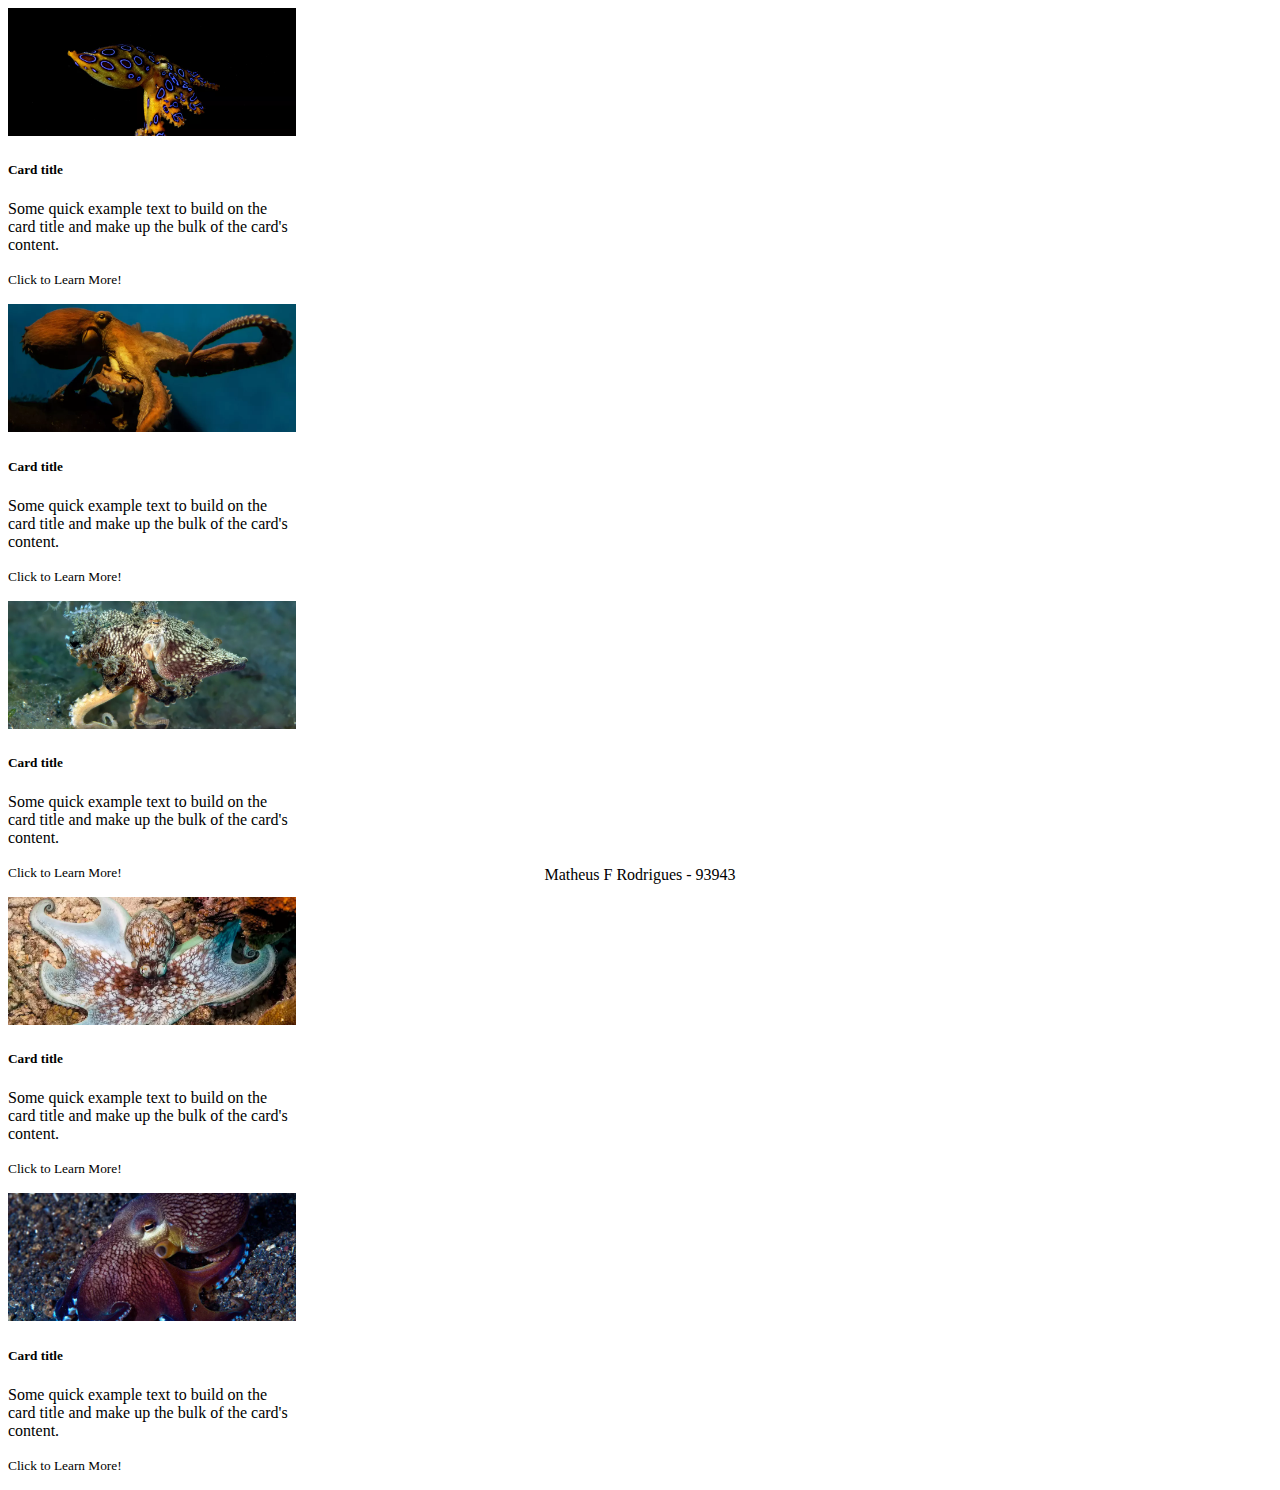
==== src/view/index.html @ a6050298 "add text footer" ====
<!DOCTYPE html>
<html>
    <head>
        <title>Programação Web</title>
        <meta charset="UTF-8">
        <link   href="https://cdn.jsdelivr.net/npm/bootstrap@5.0.0-beta1/dist/css/bootstrap.min.css" 
                rel="stylesheet" 
                integrity="sha384-giJF6kkoqNQ00vy+HMDP7azOuL0xtbfIcaT9wjKHr8RbDVddVHyTfAAsrekwKmP1" 
                crossorigin="anonymous">
        
        <link href="../content/css/index.css"  rel="stylesheet" type="text/css"/>

    </head>
    <body>
        <!-- <h1>Sobre</h1>
        <h2>Validação da hospedagem da página Web</h2>
        <p>Este é um arquivo HTML simples para validar o funcionamento da hospedagem de página. Sobre o tema... eu ainda não pensei ainda (desculpa professor!).</p> -->
        
        <div class="container-fluid">
            <div class="row">
                <!--
                    CARD 1
                -->
                <div class="col-12 col-sm-6 col-md-6 col-lg-4 col-xl-2 offset-xl-1">
                    <div class="card" style="width: 18rem;">
                        <img class="card-img-top" src="../content/img/blue-ringed-octopus.webp" alt="Card image cap">
                        <div class="card-body">
                        <h5 class="card-title">Card title</h5>
                        <p class="card-text">Some quick example text to build on the card title and make up the bulk of the card's content.</p>
                        <p class="card-text"><small class="text-muted">Click to Learn More!</small></p>
                        <!-- <a href="#" class="btn btn-primary">Go somewhere</a> -->
                        </div>
                    </div>
                </div>
                <!--
                    CARD 2
                -->
                <div class="col-12 col-sm-6 col-md-6 col-lg-4 col-xl-2">
                    <div class="card" style="width: 18rem;">
                        <img class="card-img-top" src="../content/img/giant-pacific-octopus.webp" alt="Card image cap">
                        <div class="card-body">
                        <h5 class="card-title">Card title</h5>
                        <p class="card-text">Some quick example text to build on the card title and make up the bulk of the card's content.</p>
                        <!-- <a href="#" class="btn btn-primary">Go somewhere</a> -->
                        <p class="card-text"><small class="text-muted">Click to Learn More!</small></p>
                        </div>
                    </div>
                </div>
                <!--
                    CARD 3
                -->
                <div class="col-12 col-sm-6 col-md-6 col-lg-4 col-xl-2">
                    <div class="card" style="width: 18rem;">
                        <img class="card-img-top" src="../content/img/mimic-octopus.webp" alt="Card image cap">
                        <div class="card-body">
                        <h5 class="card-title">Card title</h5>
                        <p class="card-text">Some quick example text to build on the card title and make up the bulk of the card's content.</p>
                        <!-- <a href="#" class="btn btn-primary">Go somewhere</a> -->
                        <p class="card-text"><small class="text-muted">Click to Learn More!</small></p>
                        </div>
                    </div>
                </div>
                <!--
                    CARD 4
                -->
                <div class="col-12 col-sm-6 col-md-6 col-lg-4 col-xl-2">
                    <div class="card" style="width: 18rem;">
                        <img class="card-img-top" src="../content/img/caribbean-reef-octopus.webp" alt="Card image cap">
                        <div class="card-body">
                        <h5 class="card-title">Card title</h5>
                        <p class="card-text">Some quick example text to build on the card title and make up the bulk of the card's content.</p>
                        <!-- <a href="#" class="btn btn-primary">Go somewhere</a> -->
                        <p class="card-text"><small class="text-muted">Click to Learn More!</small></p>
                        </div>
                    </div>
                </div>
                <!--
                    CARD 5
                -->
                <div class="col-12 col-sm-6 col-md-6 col-lg-4 col-xl-2">
                    <div class="card" style="width: 18rem;">
                        <img class="card-img-top" src="../content/img/coconut-octopus.webp" alt="Card image cap">
                        <div class="card-body">
                        <h5 class="card-title">Card title</h5>
                        <p class="card-text">Some quick example text to build on the card title and make up the bulk of the card's content.</p>
                        <!-- <a href="#" class="btn btn-primary">Go somewhere</a> -->
                        <p class="card-text"><small class="text-muted">Click to Learn More!</small></p>
                        </div>
                    </div>
                </div>

            </div>
        </div>
        
        
        <p class="p-footer">Matheus F Rodrigues - 93943</p>	
    </body>
</html>
---- src/content/css/index.css ----
.p-footer {
    position: absolute; 
    bottom: 0; 
    left: 0; 
    width: 100%; 
    text-align: center;
}

.card-img-top {
    width: 100%;
    height: 10vw;
    object-fit: cover;
}
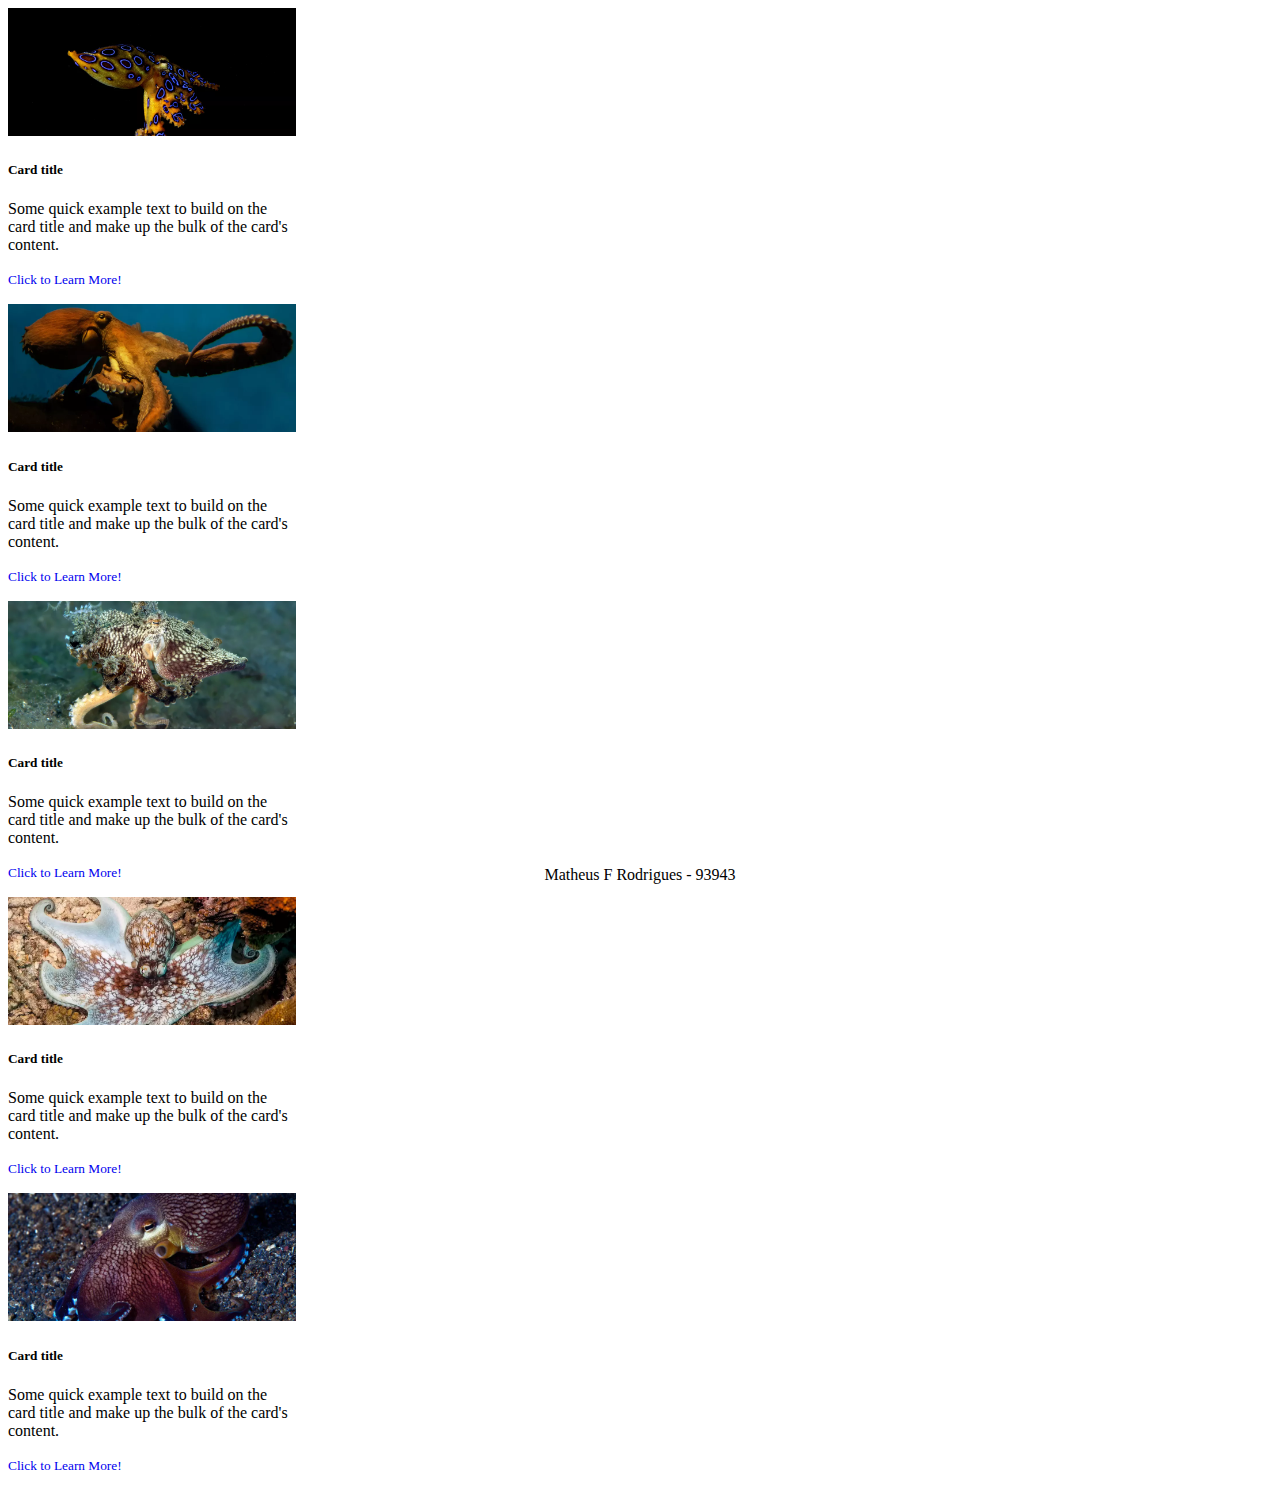
==== commit de29dcd3: "add specific html pages / change details on click link style" ====
--- a/src/view/index.html
+++ b/src/view/index.html
@@ -27,8 +27,9 @@
                         <div class="card-body">
                         <h5 class="card-title">Card title</h5>
                         <p class="card-text">Some quick example text to build on the card title and make up the bulk of the card's content.</p>
-                        <p class="card-text"><small class="text-muted">Click to Learn More!</small></p>
-                        <!-- <a href="#" class="btn btn-primary">Go somewhere</a> -->
+                        <p class="card-text">
+                            <a href="./blue-ringed-octopus.html"><small class="text-muted">Click to Learn More!</small></a>
+                        </p>
                         </div>
                     </div>
                 </div>
@@ -42,7 +43,9 @@
                         <h5 class="card-title">Card title</h5>
                         <p class="card-text">Some quick example text to build on the card title and make up the bulk of the card's content.</p>
                         <!-- <a href="#" class="btn btn-primary">Go somewhere</a> -->
-                        <p class="card-text"><small class="text-muted">Click to Learn More!</small></p>
+                        <p class="card-text">
+                            <a href="./giant-pacific-octopus.html"><small class="text-muted">Click to Learn More!</small></a>
+                        </p>
                         </div>
                     </div>
                 </div>
@@ -56,7 +59,9 @@
                         <h5 class="card-title">Card title</h5>
                         <p class="card-text">Some quick example text to build on the card title and make up the bulk of the card's content.</p>
                         <!-- <a href="#" class="btn btn-primary">Go somewhere</a> -->
-                        <p class="card-text"><small class="text-muted">Click to Learn More!</small></p>
+                        <p class="card-text">
+                            <a href="./mimic-octopus.html"><small class="text-muted">Click to Learn More!</small></a>
+                        </p>
                         </div>
                     </div>
                 </div>
@@ -70,7 +75,9 @@
                         <h5 class="card-title">Card title</h5>
                         <p class="card-text">Some quick example text to build on the card title and make up the bulk of the card's content.</p>
                         <!-- <a href="#" class="btn btn-primary">Go somewhere</a> -->
-                        <p class="card-text"><small class="text-muted">Click to Learn More!</small></p>
+                        <p class="card-text">
+                            <a href="./caribbean-reef-octopus.html"><small class="text-muted">Click to Learn More!</small></a>
+                        </p>
                         </div>
                     </div>
                 </div>
@@ -84,7 +91,9 @@
                         <h5 class="card-title">Card title</h5>
                         <p class="card-text">Some quick example text to build on the card title and make up the bulk of the card's content.</p>
                         <!-- <a href="#" class="btn btn-primary">Go somewhere</a> -->
-                        <p class="card-text"><small class="text-muted">Click to Learn More!</small></p>
+                        <p class="card-text">
+                            <a href="./coconut-octopus.html"><small class="text-muted">Click to Learn More!</small></a>
+                        </p>
                         </div>
                     </div>
                 </div>
--- a/src/content/css/index.css
+++ b/src/content/css/index.css
@@ -10,4 +10,8 @@
     width: 100%;
     height: 10vw;
     object-fit: cover;
+}
+
+.card a {
+    text-decoration: none;
 }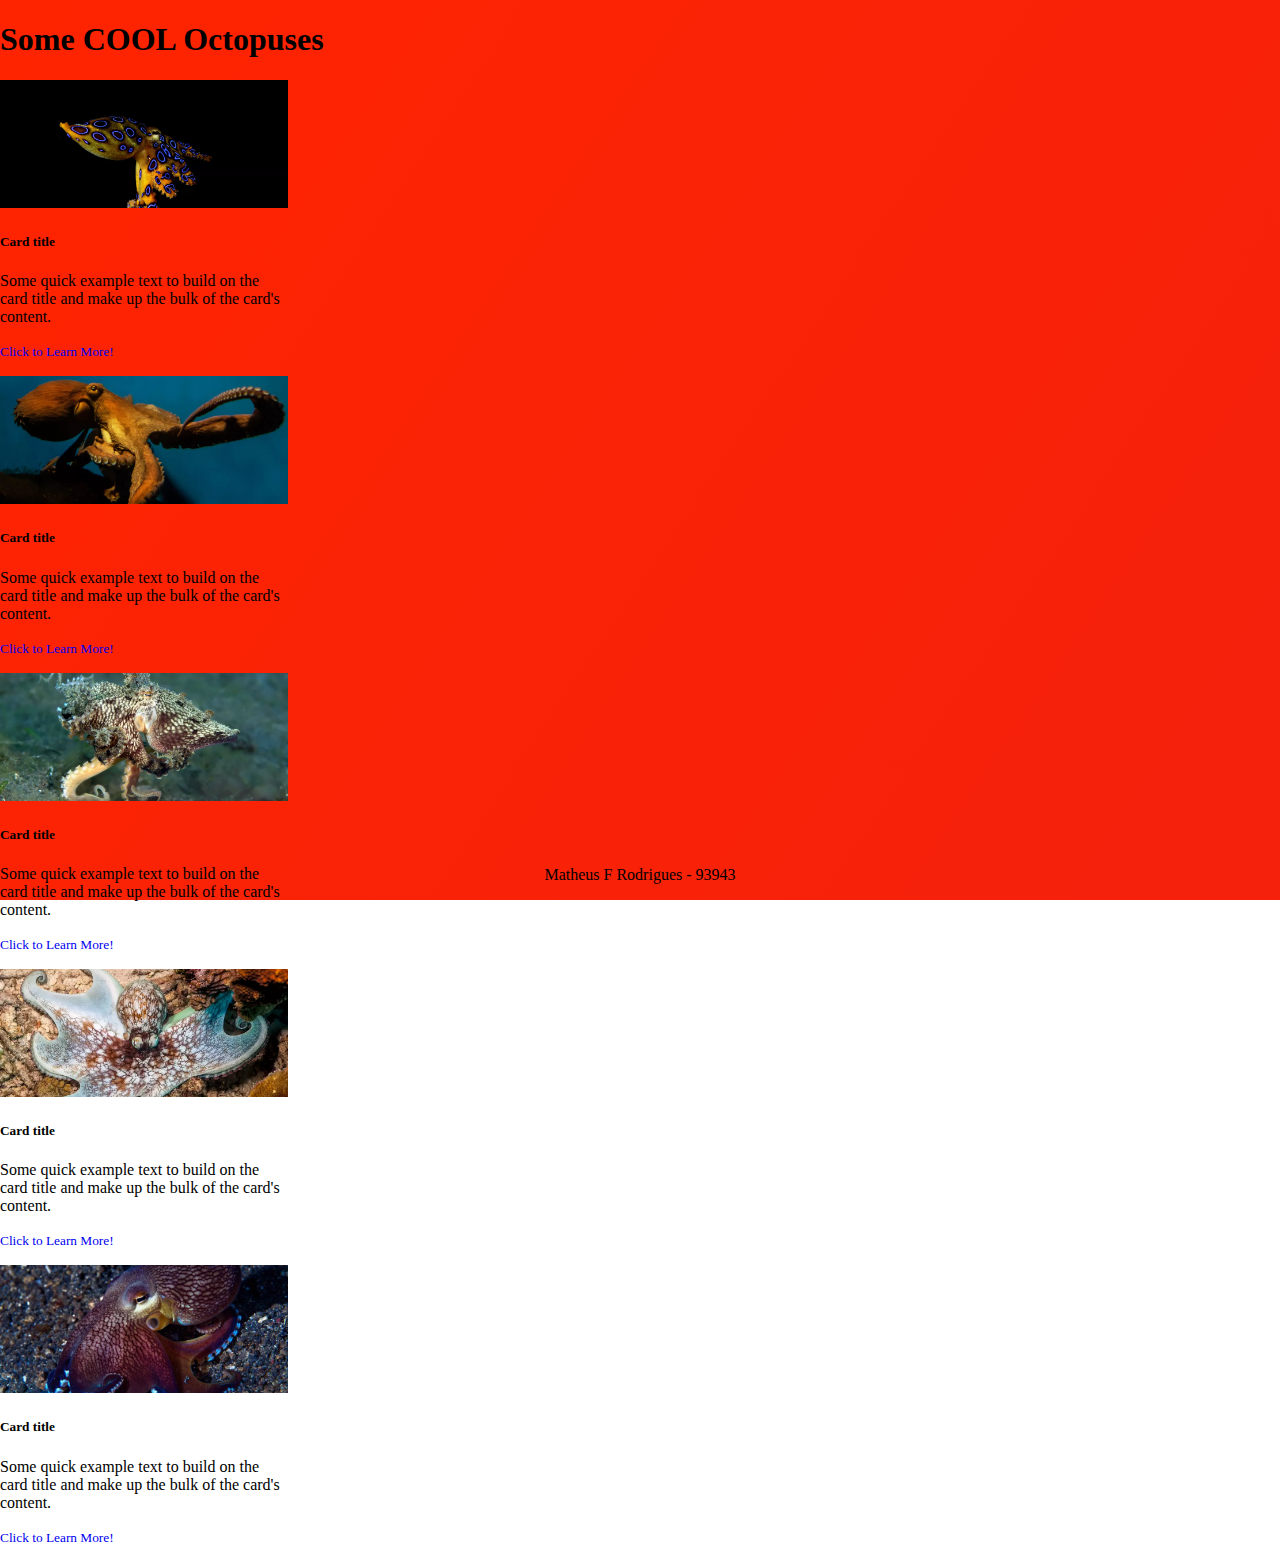
==== commit 6a9a9acb: "add RGB effects" ====
--- a/src/view/index.html
+++ b/src/view/index.html
@@ -12,9 +12,9 @@
 
     </head>
     <body>
-        <!-- <h1>Sobre</h1>
-        <h2>Validação da hospedagem da página Web</h2>
-        <p>Este é um arquivo HTML simples para validar o funcionamento da hospedagem de página. Sobre o tema... eu ainda não pensei ainda (desculpa professor!).</p> -->
+        <div class="wrapper">
+        <h1>Some COOL Octopuses</h1>
+        
         
         <div class="container-fluid">
             <div class="row">
@@ -103,6 +103,7 @@
         
         
         <p class="p-footer">Matheus F Rodrigues - 93943</p>	
+        </div>
     </body>
 </html> 
 
--- a/src/content/css/index.css
+++ b/src/content/css/index.css
@@ -14,4 +14,47 @@
 
 .card a {
     text-decoration: none;
-}+}
+
+
+/*
+    cool RGB effect
+    credits to Milan Nohejl
+    https://codepen.io/nohoid/pen/kIfto
+*/
+.wrapper { 
+    height: 100%;
+    width: 100%;
+    left:0;
+    right: 0;
+    top: 0;
+    bottom: 0;
+    position: absolute;
+  background: linear-gradient(124deg, #ff2400, #e81d1d, #e8b71d, #e3e81d, #1de840, #1ddde8, #2b1de8, #dd00f3, #dd00f3);
+  background-size: 1800% 1800%;
+  
+  -webkit-animation: rainbow 18s ease infinite;
+  -z-animation: rainbow 18s ease infinite;
+  -o-animation: rainbow 18s ease infinite;
+    animation: rainbow 18s ease infinite;}
+  
+  @-webkit-keyframes rainbow {
+      0%{background-position:0% 82%}
+      50%{background-position:100% 19%}
+      100%{background-position:0% 82%}
+  }
+  @-moz-keyframes rainbow {
+      0%{background-position:0% 82%}
+      50%{background-position:100% 19%}
+      100%{background-position:0% 82%}
+  }
+  @-o-keyframes rainbow {
+      0%{background-position:0% 82%}
+      50%{background-position:100% 19%}
+      100%{background-position:0% 82%}
+  }
+  @keyframes rainbow { 
+      0%{background-position:0% 82%}
+      50%{background-position:100% 19%}
+      100%{background-position:0% 82%}
+  }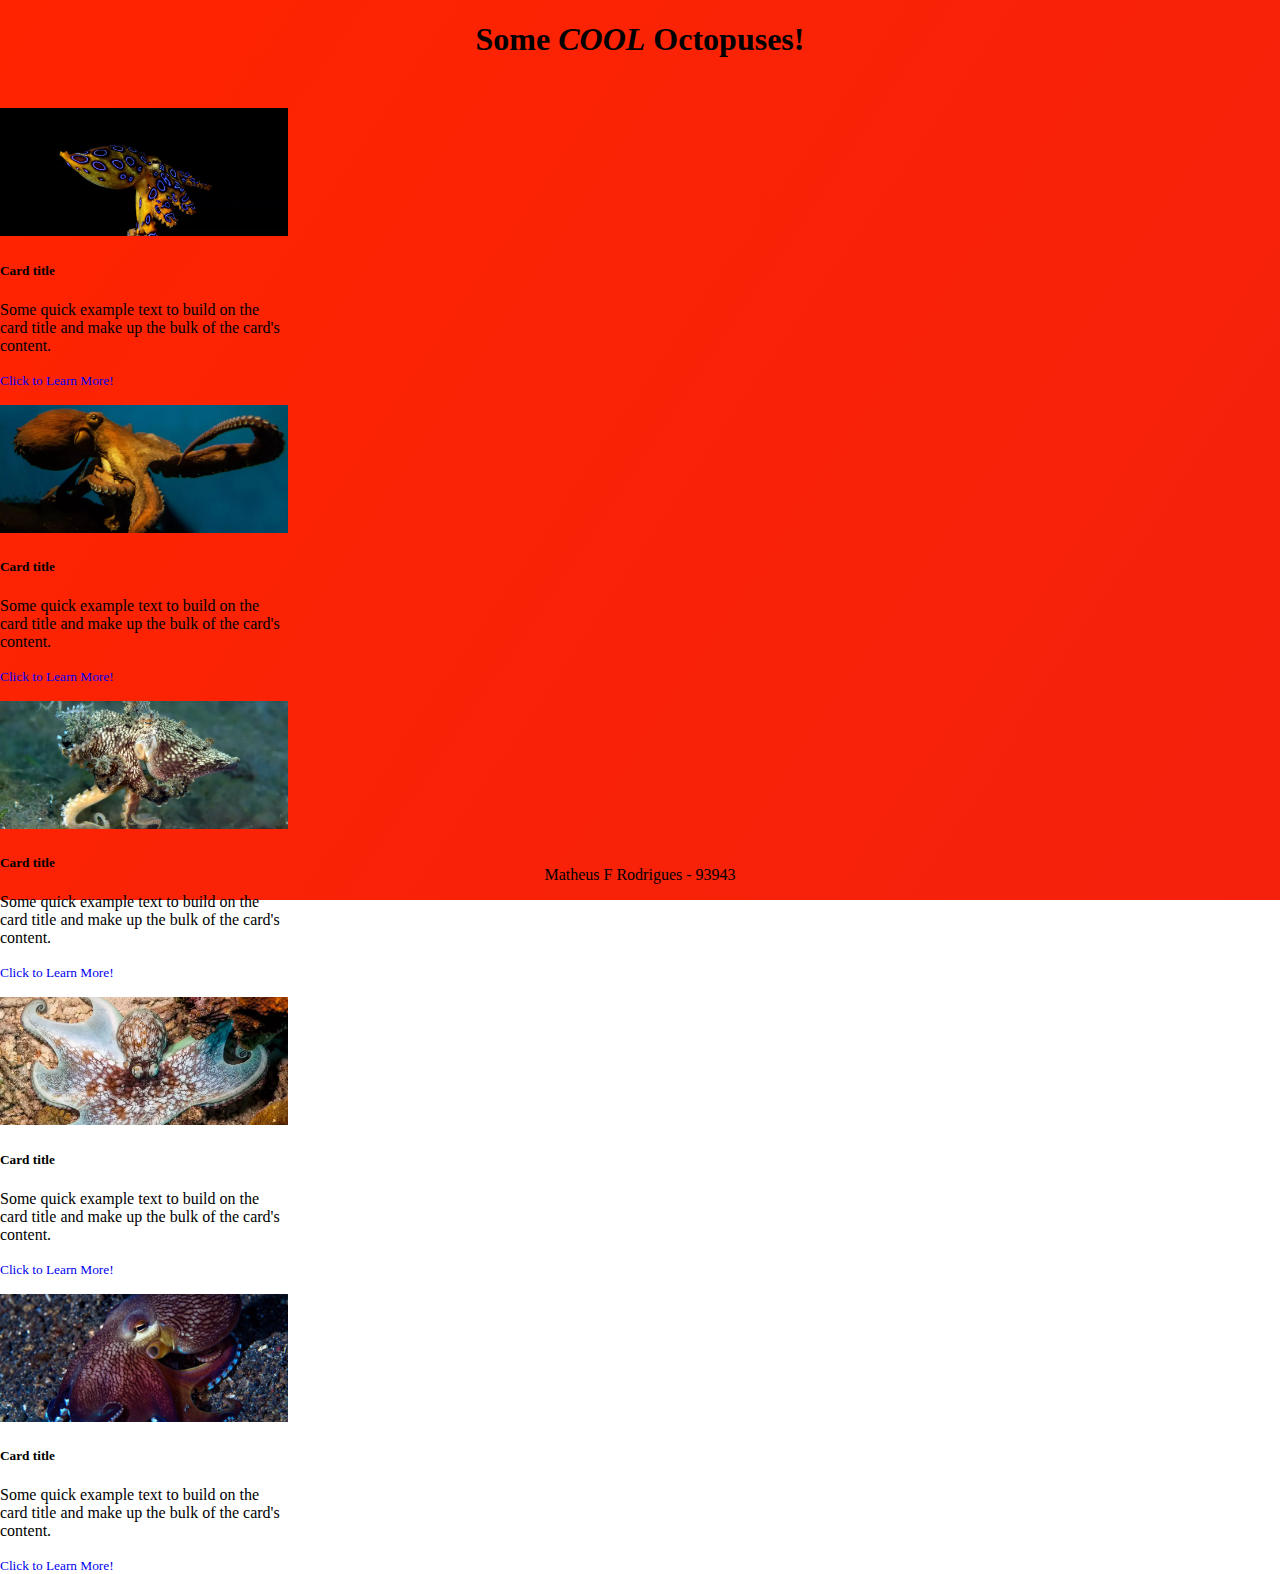
==== commit b944589c: "Change header text and style / move card style to css file" ====
--- a/src/view/index.html
+++ b/src/view/index.html
@@ -13,96 +13,95 @@
     </head>
     <body>
         <div class="wrapper">
-        <h1>Some COOL Octopuses</h1>
+            <h1 class="display-1">Some <strong><em>COOL</em></strong> Octopuses!</h1>
         
         
-        <div class="container-fluid">
-            <div class="row">
-                <!--
-                    CARD 1
-                -->
-                <div class="col-12 col-sm-6 col-md-6 col-lg-4 col-xl-2 offset-xl-1">
-                    <div class="card" style="width: 18rem;">
-                        <img class="card-img-top" src="../content/img/blue-ringed-octopus.webp" alt="Card image cap">
-                        <div class="card-body">
-                        <h5 class="card-title">Card title</h5>
-                        <p class="card-text">Some quick example text to build on the card title and make up the bulk of the card's content.</p>
-                        <p class="card-text">
-                            <a href="./blue-ringed-octopus.html"><small class="text-muted">Click to Learn More!</small></a>
-                        </p>
+            <div class="container-fluid">
+                <div class="row">
+                    <!--
+                        CARD 1
+                    -->
+                    <div class="col-12 col-sm-6 col-md-6 col-lg-4 col-xl-2 offset-xl-1">
+                        <div class="card">
+                            <img class="card-img-top" src="../content/img/blue-ringed-octopus.webp" alt="Card image cap">
+                            <div class="card-body">
+                            <h5 class="card-title">Card title</h5>
+                            <p class="card-text">Some quick example text to build on the card title and make up the bulk of the card's content.</p>
+                            <p class="card-text">
+                                <a href="./blue-ringed-octopus.html"><small class="text-muted">Click to Learn More!</small></a>
+                            </p>
+                            </div>
                         </div>
                     </div>
-                </div>
-                <!--
-                    CARD 2
-                -->
-                <div class="col-12 col-sm-6 col-md-6 col-lg-4 col-xl-2">
-                    <div class="card" style="width: 18rem;">
-                        <img class="card-img-top" src="../content/img/giant-pacific-octopus.webp" alt="Card image cap">
-                        <div class="card-body">
-                        <h5 class="card-title">Card title</h5>
-                        <p class="card-text">Some quick example text to build on the card title and make up the bulk of the card's content.</p>
-                        <!-- <a href="#" class="btn btn-primary">Go somewhere</a> -->
-                        <p class="card-text">
-                            <a href="./giant-pacific-octopus.html"><small class="text-muted">Click to Learn More!</small></a>
-                        </p>
+                    <!--
+                        CARD 2
+                    -->
+                    <div class="col-12 col-sm-6 col-md-6 col-lg-4 col-xl-2">
+                        <div class="card">
+                            <img class="card-img-top" src="../content/img/giant-pacific-octopus.webp" alt="Card image cap">
+                            <div class="card-body">
+                            <h5 class="card-title">Card title</h5>
+                            <p class="card-text">Some quick example text to build on the card title and make up the bulk of the card's content.</p>
+                            <!-- <a href="#" class="btn btn-primary">Go somewhere</a> -->
+                            <p class="card-text">
+                                <a href="./giant-pacific-octopus.html"><small class="text-muted">Click to Learn More!</small></a>
+                            </p>
+                            </div>
                         </div>
                     </div>
-                </div>
-                <!--
-                    CARD 3
-                -->
-                <div class="col-12 col-sm-6 col-md-6 col-lg-4 col-xl-2">
-                    <div class="card" style="width: 18rem;">
-                        <img class="card-img-top" src="../content/img/mimic-octopus.webp" alt="Card image cap">
-                        <div class="card-body">
-                        <h5 class="card-title">Card title</h5>
-                        <p class="card-text">Some quick example text to build on the card title and make up the bulk of the card's content.</p>
-                        <!-- <a href="#" class="btn btn-primary">Go somewhere</a> -->
-                        <p class="card-text">
-                            <a href="./mimic-octopus.html"><small class="text-muted">Click to Learn More!</small></a>
-                        </p>
+                    <!--
+                        CARD 3
+                    -->
+                    <div class="col-12 col-sm-6 col-md-6 col-lg-4 col-xl-2">
+                        <div class="card">
+                            <img class="card-img-top" src="../content/img/mimic-octopus.webp" alt="Card image cap">
+                            <div class="card-body">
+                            <h5 class="card-title">Card title</h5>
+                            <p class="card-text">Some quick example text to build on the card title and make up the bulk of the card's content.</p>
+                            <!-- <a href="#" class="btn btn-primary">Go somewhere</a> -->
+                            <p class="card-text">
+                                <a href="./mimic-octopus.html"><small class="text-muted">Click to Learn More!</small></a>
+                            </p>
+                            </div>
                         </div>
                     </div>
-                </div>
-                <!--
-                    CARD 4
-                -->
-                <div class="col-12 col-sm-6 col-md-6 col-lg-4 col-xl-2">
-                    <div class="card" style="width: 18rem;">
-                        <img class="card-img-top" src="../content/img/caribbean-reef-octopus.webp" alt="Card image cap">
-                        <div class="card-body">
-                        <h5 class="card-title">Card title</h5>
-                        <p class="card-text">Some quick example text to build on the card title and make up the bulk of the card's content.</p>
-                        <!-- <a href="#" class="btn btn-primary">Go somewhere</a> -->
-                        <p class="card-text">
-                            <a href="./caribbean-reef-octopus.html"><small class="text-muted">Click to Learn More!</small></a>
-                        </p>
+                    <!--
+                        CARD 4
+                    -->
+                    <div class="col-12 col-sm-6 col-md-6 col-lg-4 col-xl-2">
+                        <div class="card">
+                            <img class="card-img-top" src="../content/img/caribbean-reef-octopus.webp" alt="Card image cap">
+                            <div class="card-body">
+                            <h5 class="card-title">Card title</h5>
+                            <p class="card-text">Some quick example text to build on the card title and make up the bulk of the card's content.</p>
+                            <!-- <a href="#" class="btn btn-primary">Go somewhere</a> -->
+                            <p class="card-text">
+                                <a href="./caribbean-reef-octopus.html"><small class="text-muted">Click to Learn More!</small></a>
+                            </p>
+                            </div>
                         </div>
                     </div>
-                </div>
-                <!--
-                    CARD 5
-                -->
-                <div class="col-12 col-sm-6 col-md-6 col-lg-4 col-xl-2">
-                    <div class="card" style="width: 18rem;">
-                        <img class="card-img-top" src="../content/img/coconut-octopus.webp" alt="Card image cap">
-                        <div class="card-body">
-                        <h5 class="card-title">Card title</h5>
-                        <p class="card-text">Some quick example text to build on the card title and make up the bulk of the card's content.</p>
-                        <!-- <a href="#" class="btn btn-primary">Go somewhere</a> -->
-                        <p class="card-text">
-                            <a href="./coconut-octopus.html"><small class="text-muted">Click to Learn More!</small></a>
-                        </p>
+                    <!--
+                        CARD 5
+                    -->
+                    <div class="col-12 col-sm-6 col-md-6 col-lg-4 col-xl-2">
+                        <div class="card">
+                            <img class="card-img-top" src="../content/img/coconut-octopus.webp" alt="Card image cap">
+                            <div class="card-body">
+                            <h5 class="card-title">Card title</h5>
+                            <p class="card-text">Some quick example text to build on the card title and make up the bulk of the card's content.</p>
+                            <!-- <a href="#" class="btn btn-primary">Go somewhere</a> -->
+                            <p class="card-text">
+                                <a href="./coconut-octopus.html"><small class="text-muted">Click to Learn More!</small></a>
+                            </p>
+                            </div>
                         </div>
                     </div>
+
                 </div>
-
             </div>
-        </div>
-        
-        
-        <p class="p-footer">Matheus F Rodrigues - 93943</p>	
+            
+            <p class="p-footer">Matheus F Rodrigues - 93943</p>	
         </div>
     </body>
 </html> 
--- a/src/content/css/index.css
+++ b/src/content/css/index.css
@@ -12,8 +12,17 @@
     object-fit: cover;
 }
 
+.card {
+    width: 18rem;
+}
+
 .card a {
     text-decoration: none;
+}
+
+.display-1 {
+    text-align: center;
+    margin-bottom: 50px;
 }
 
 
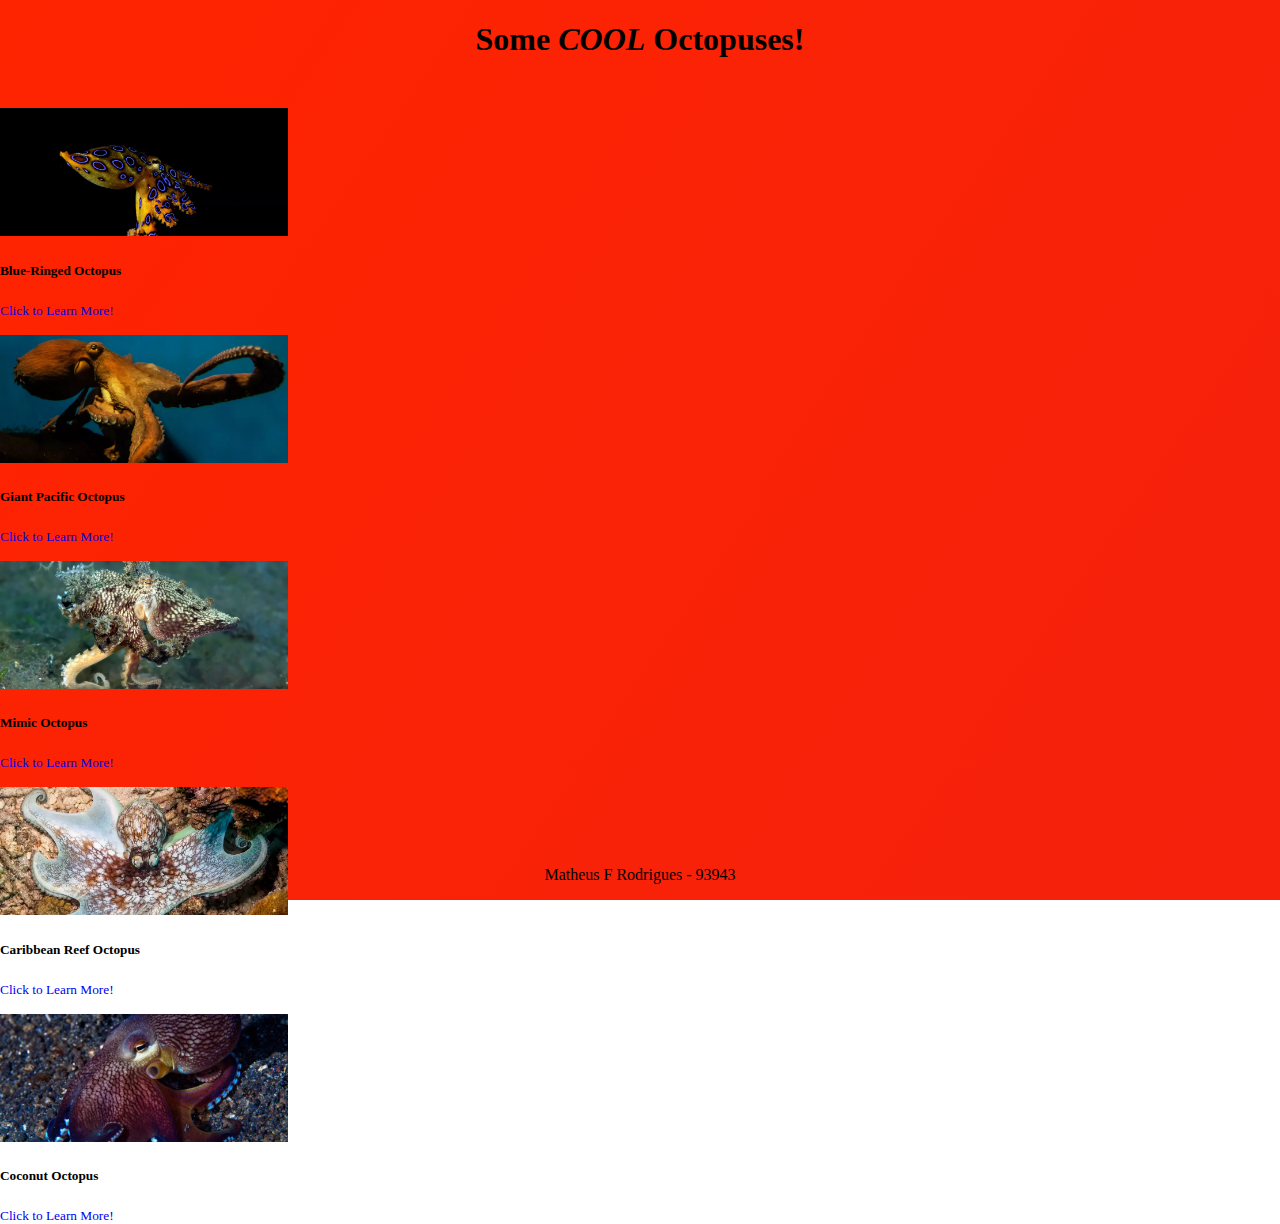
==== commit eb0f0310: "Change card content" ====
--- a/src/view/index.html
+++ b/src/view/index.html
@@ -22,11 +22,11 @@
                         CARD 1
                     -->
                     <div class="col-12 col-sm-6 col-md-6 col-lg-4 col-xl-2 offset-xl-1">
-                        <div class="card">
+                        <div class="card text-center border-secondary mb-3">
                             <img class="card-img-top" src="../content/img/blue-ringed-octopus.webp" alt="Card image cap">
                             <div class="card-body">
-                            <h5 class="card-title">Card title</h5>
-                            <p class="card-text">Some quick example text to build on the card title and make up the bulk of the card's content.</p>
+                            <h5 class="card-title">Blue-Ringed Octopus</h5>
+                            <!-- <p class="card-text">Some quick example text to build on the card title and make up the bulk of the card's content.</p> -->
                             <p class="card-text">
                                 <a href="./blue-ringed-octopus.html"><small class="text-muted">Click to Learn More!</small></a>
                             </p>
@@ -37,11 +37,11 @@
                         CARD 2
                     -->
                     <div class="col-12 col-sm-6 col-md-6 col-lg-4 col-xl-2">
-                        <div class="card">
+                        <div class="card text-center border-secondary mb-3">
                             <img class="card-img-top" src="../content/img/giant-pacific-octopus.webp" alt="Card image cap">
                             <div class="card-body">
-                            <h5 class="card-title">Card title</h5>
-                            <p class="card-text">Some quick example text to build on the card title and make up the bulk of the card's content.</p>
+                            <h5 class="card-title">Giant Pacific Octopus</h5>
+                            <!-- <p class="card-text">Some quick example text to build on the card title and make up the bulk of the card's content.</p> -->
                             <!-- <a href="#" class="btn btn-primary">Go somewhere</a> -->
                             <p class="card-text">
                                 <a href="./giant-pacific-octopus.html"><small class="text-muted">Click to Learn More!</small></a>
@@ -53,11 +53,11 @@
                         CARD 3
                     -->
                     <div class="col-12 col-sm-6 col-md-6 col-lg-4 col-xl-2">
-                        <div class="card">
+                        <div class="card text-center border-secondary mb-3">
                             <img class="card-img-top" src="../content/img/mimic-octopus.webp" alt="Card image cap">
                             <div class="card-body">
-                            <h5 class="card-title">Card title</h5>
-                            <p class="card-text">Some quick example text to build on the card title and make up the bulk of the card's content.</p>
+                            <h5 class="card-title">Mimic Octopus</h5>
+                            <!-- <p class="card-text">Some quick example text to build on the card title and make up the bulk of the card's content.</p> -->
                             <!-- <a href="#" class="btn btn-primary">Go somewhere</a> -->
                             <p class="card-text">
                                 <a href="./mimic-octopus.html"><small class="text-muted">Click to Learn More!</small></a>
@@ -69,11 +69,11 @@
                         CARD 4
                     -->
                     <div class="col-12 col-sm-6 col-md-6 col-lg-4 col-xl-2">
-                        <div class="card">
+                        <div class="card text-center border-secondary mb-3">
                             <img class="card-img-top" src="../content/img/caribbean-reef-octopus.webp" alt="Card image cap">
                             <div class="card-body">
-                            <h5 class="card-title">Card title</h5>
-                            <p class="card-text">Some quick example text to build on the card title and make up the bulk of the card's content.</p>
+                            <h5 class="card-title">Caribbean Reef Octopus</h5>
+                            <!-- <p class="card-text">Some quick example text to build on the card title and make up the bulk of the card's content.</p> -->
                             <!-- <a href="#" class="btn btn-primary">Go somewhere</a> -->
                             <p class="card-text">
                                 <a href="./caribbean-reef-octopus.html"><small class="text-muted">Click to Learn More!</small></a>
@@ -85,11 +85,11 @@
                         CARD 5
                     -->
                     <div class="col-12 col-sm-6 col-md-6 col-lg-4 col-xl-2">
-                        <div class="card">
+                        <div class="card text-center border-secondary mb-3">
                             <img class="card-img-top" src="../content/img/coconut-octopus.webp" alt="Card image cap">
                             <div class="card-body">
-                            <h5 class="card-title">Card title</h5>
-                            <p class="card-text">Some quick example text to build on the card title and make up the bulk of the card's content.</p>
+                            <h5 class="card-title">Coconut Octopus</h5>
+                            <!-- <p class="card-text">Some quick example text to build on the card title and make up the bulk of the card's content.</p> -->
                             <!-- <a href="#" class="btn btn-primary">Go somewhere</a> -->
                             <p class="card-text">
                                 <a href="./coconut-octopus.html"><small class="text-muted">Click to Learn More!</small></a>
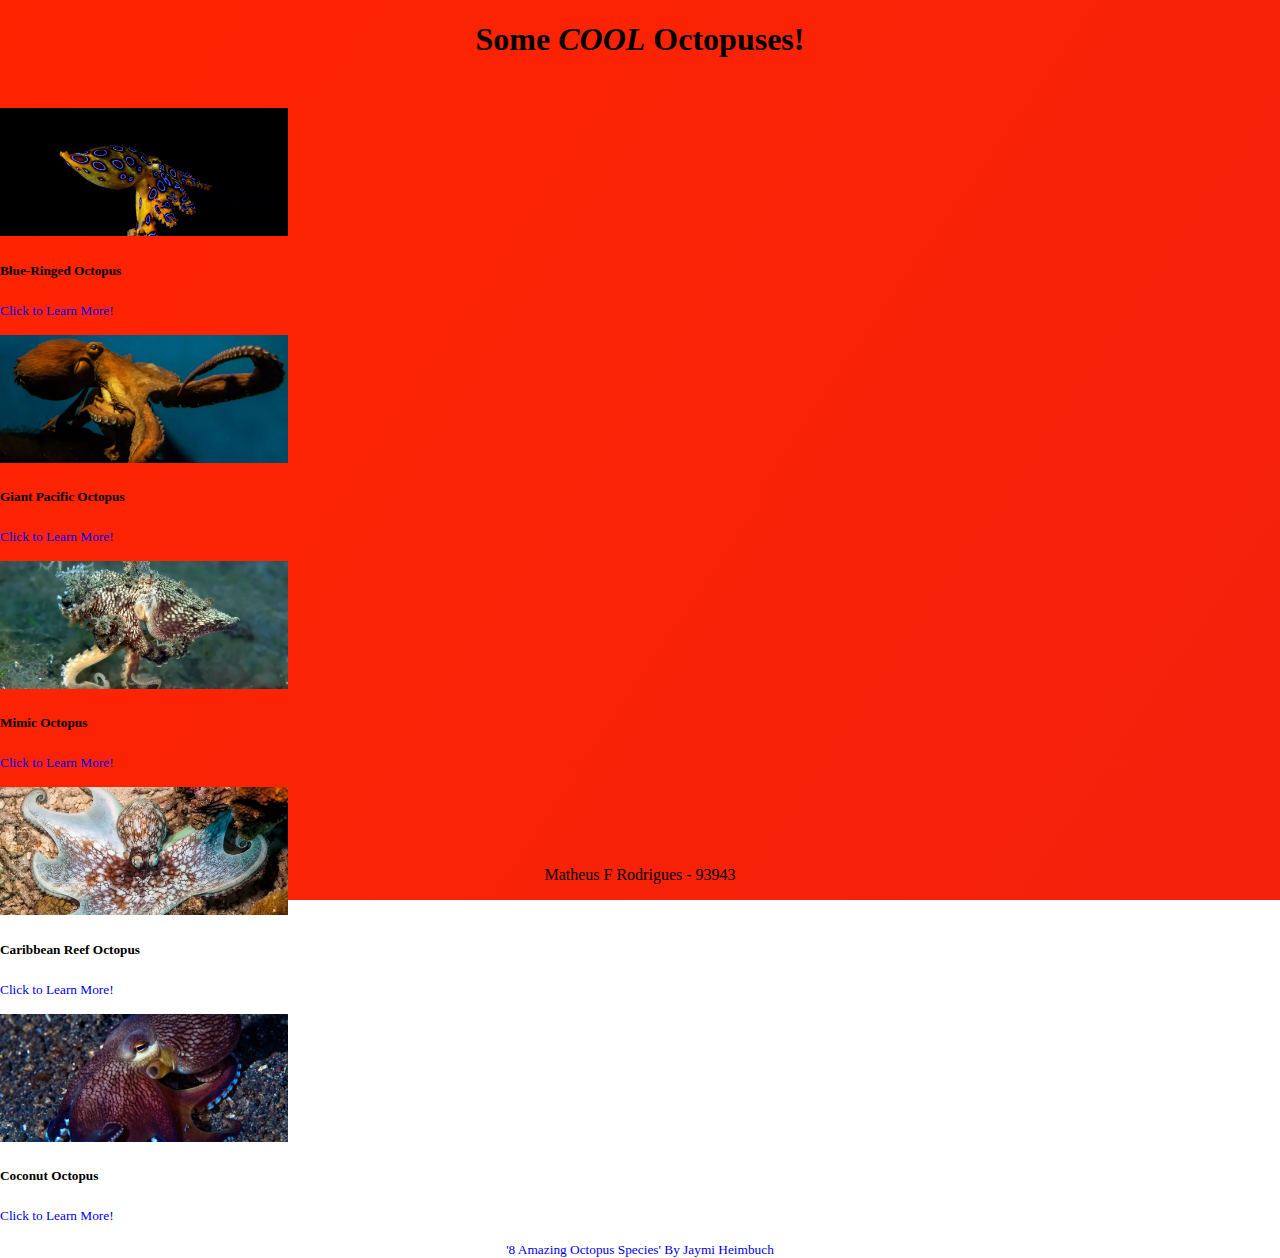
==== commit 5f0af81f: "add reference" ====
--- a/src/view/index.html
+++ b/src/view/index.html
@@ -97,10 +97,14 @@
                             </div>
                         </div>
                     </div>
-
                 </div>
             </div>
-            
+            <div class="source-footer">
+                <a href="https://www.treehugger.com/amazing-octopus-species-4864018">
+                    <small class="text-muted">'8 Amazing Octopus Species' By Jaymi Heimbuch</small>
+                </a>
+            </div>
+
             <p class="p-footer">Matheus F Rodrigues - 93943</p>	
         </div>
     </body>
--- a/src/content/css/index.css
+++ b/src/content/css/index.css
@@ -4,6 +4,15 @@
     left: 0; 
     width: 100%; 
     text-align: center;
+}
+
+.source-footer {
+    text-align: center;
+    
+}
+
+.source-footer a{
+    text-decoration: none;
 }
 
 .card-img-top {
